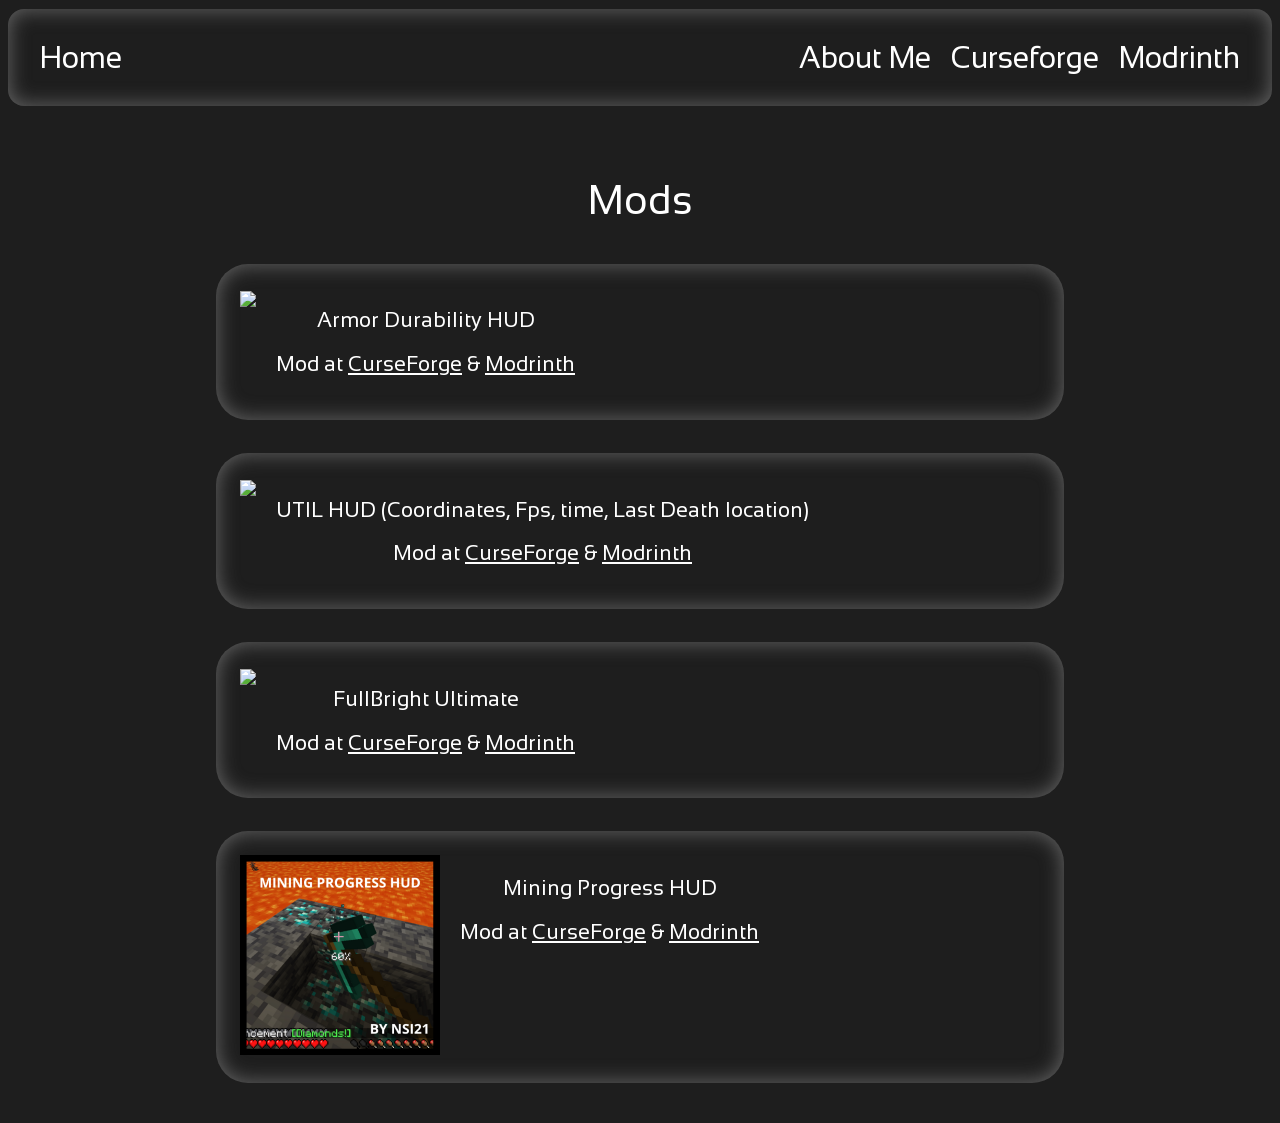
==== index.html @ da89bc15 "..." ====
<!DOCTYPE html>
<html lang="en" xmlns="http://www.w3.org/1999/html">
<head>
    <!-- Google Tag Manager -->
<script>(function(w,d,s,l,i){w[l]=w[l]||[];w[l].push({'gtm.start':
new Date().getTime(),event:'gtm.js'});var f=d.getElementsByTagName(s)[0],
j=d.createElement(s),dl=l!='dataLayer'?'&l='+l:'';j.async=true;j.src=
'https://www.googletagmanager.com/gtm.js?id='+i+dl;f.parentNode.insertBefore(j,f);
})(window,document,'script','dataLayer','GTM-P6SJ6ZMF');</script>
<!-- End Google Tag Manager -->
    <script type="text/javascript">
var _iub = _iub || [];
_iub.csConfiguration = {"siteId":4370328,"cookiePolicyId":43166285,"lang":"en","storage":{"useSiteId":true}};
</script>

    <!-- Google tag (gtag.js) -->
<script async src="https://www.googletagmanager.com/gtag/js?id=G-4D22XWDJ60"></script>
<script>
  window.dataLayer = window.dataLayer || [];
  function gtag(){dataLayer.push(arguments);}
  gtag('js', new Date());

  gtag('config', 'G-4D22XWDJ60');
</script>
    <meta charset="UTF-8">
    <title>NSI MODS Official site</title>
    <link rel="stylesheet" type="text/css" href="style.css">
    <script type="text/javascript" src="scripts.js"></script>

    <link rel="icon" type="image/png" href="nsi-favicon.png">
    <script async src="https://pagead2.googlesyndication.com/pagead/js/adsbygoogle.js?client=ca-pub-9100551378556192"
     crossorigin="anonymous"></script>
    <script async src="https://pagead2.googlesyndication.com/pagead/js/adsbygoogle.js?client=ca-pub-5292681443858470"
     crossorigin="anonymous"></script>
     <link href="https://fonts.googleapis.com/css2?family=Sansation:ital,wght@0,300;0,400;0,700;1,300;1,400;1,700&amp;display=swap"
          rel="stylesheet">
</head>


<body>
<!-- Google Tag Manager (noscript) -->
<noscript><iframe src="https://www.googletagmanager.com/ns.html?id=GTM-P6SJ6ZMF"
height="0" width="0" style="display:none;visibility:hidden"></iframe></noscript>
<!-- End Google Tag Manager (noscript) -->
<header>
    <div class="top-config">
        <div class="top-content">
            <div class="top-content-items">
                <div><a href=".">Home</a></div>
                <div class="RightSideLinks" style="display: flex">
                    <div><a href="about.html"><span>About Me</span></a></div>
                    <div><a href="https://www.curseforge.com/members/nsi21/projects" target="_blank">Curseforge</a></div>
                    <div><a href="https://modrinth.com/user/NSI21" target="_blank">Modrinth</a></div>
                </div>
            </div>
        </div>
    </div>
</header>
<main>
    <div style="color: white;text-align: center; font-size: 40px"><p>Mods</p></div>
      <div class="top-config">
        <div class="main-content">
            <div style="cursor: pointer" onclick="window.location = `${window.origin}/armor-durability-hud`" class="main-content-items-ad">
                <div class="mod1">
                    <div><img class="ArmorDurabilityMod" src="armorhudlogo.png"></div>
                    <div class="descAndTitle">
                        <p>Armor Durability HUD</p>
                        <p>Mod at <a style="text-decoration: underline"
                                          href="https://www.curseforge.com/minecraft/mc-mods/armor-durability-hud"
                                          target="_blank">CurseForge</a> & <a style="text-decoration: underline"
                                          href="https://modrinth.com/mod/armor-durability-hud"
                                          target="_blank">Modrinth</a>
                        </p></div>
                    </div>
                </div>
            </div>
        </div>
    </div>
    <div class="top-config">
        <div class="main-content">
            <div class="main-content-items-ad">
                <div class="mod1">
                    <div><img class="UtilHudMod" src="utilModLogo.png"></div>
                    <div class="descAndTitle">
                        <p>UTIL HUD (Coordinates, Fps, time, Last Death location)</p>

                        <p>Mod at <a style="text-decoration: underline"
                                          href="https://www.curseforge.com/minecraft/mc-mods/util-hud"
                                          target="_blank">CurseForge</a> & <a style="text-decoration: underline"
                                          href="https://modrinth.com/mod/util-hud"
                                          target="_blank">Modrinth</a>
                        </p></div>
                    </div>
                </div>
            </div>
        </div>
    </div>

    <div class="top-config">
        <div class="main-content">
            <div class="main-content-items-ad">
                <div class="mod1">
                    <div><img class="FullbrightMod" src="fullbrightlogo.png"></div>
                    <div class="descAndTitle">
                        <p>FullBright Ultimate</p>
                       <p>Mod at <a style="text-decoration: underline"
                                          href="https://www.curseforge.com/minecraft/mc-mods/fullbright-ultimate"
                                          target="_blank">CurseForge</a> & <a style="text-decoration: underline"
                                          href="https://modrinth.com/mod/fullbright-ultimate"
                                          target="_blank">Modrinth</a>
                        </p></div>
                    </div>
                </div>
            </div>
        </div>
    </div>
    <div class="top-config">
        <div class="main-content">
            <div class="main-content-items-ad">
                <div class="mod1">
                    <div><img class="FullbrightMod" src="progresshud.png"></div>
                    <div class="descAndTitle">
                        <p>Mining Progress HUD</p>
                        <div><p>Mod at <a style="text-decoration: underline"
                                          href="https://www.curseforge.com/minecraft/mc-mods/mining-progress-hud"
                                          target="_blank">CurseForge</a> & <a style="text-decoration: underline"
                                          href="https://modrinth.com/mod/mining-progress-hud"
                                          target="_blank">Modrinth</a>
                        </p></div>
                    </div>
                </div>
            </div>
        </div>
    </div>


</main>

</body>
</html>
---- style.css ----
html {
    color: white;
    background-color: rgb(30, 30, 30);
    font-family: "Noto Sans", sans-serif;
}

a {
    text-decoration: none;
    color: white;
}

a:hover {
    color: black;
}
* {
  font-family: "Sansation", sans-serif;
  font-weight: 400;
  font-style: normal;
}

header > div span {
    white-space: nowrap;
    overflow: hidden;
}

.top-config {
    display: flex;
    justify-content: center;
    padding-top: .05rem;
        padding-bottom: 2rem;


}

.top-content {

    width: 100%;
    /*width: 1500px;*/
    /*height: 50px;*/
    /*border-bottom: lightblue;*/
    padding: 2rem;
    display: flex;
    flex-direction: column;
    /*align-items: center;*/
    justify-content: center;
    border-radius: 1rem;
    /*border-bottom-width: 5px;*/
    /*border-bottom-style: solid;*/
    /*font-size: 0px;*/
    position: relative;
        box-shadow: inset 0 0 20px 1px #646464;

}

.top-content-items {
    font-size: 30px;
    flex-wrap: nowrap;
    display: flex;
    flex-direction: row;
    justify-content: space-between;
    align-items: center;
}

.RightSideLinks {
    gap: 20px;
}

.main-content {
    align-self: start;
    /*flex-wrap: nowrap;*/
    display: flex;
    flex-direction: row;
    justify-content: start;
}

main {
    color: white;
    text-align: center;
}

.main-content-items {
    /*align-items: start;*/
    border: lightblue;
    border-style: solid;
    border-width: 6px;
    font-size: 130%;
    flex-wrap: nowrap;
    display: flex;
    flex-direction: row;
    justify-content: start;
    padding: 10px;
    width: 800px;


}
.main-content-items-ad {
    /*align-items: start;*/
    border-radius: 2rem;
    padding: 1.5rem;
    font-size: 130%;
    flex-wrap: nowrap;
    display: flex;
    flex-direction: row;
    justify-content: start;
    width: 800px;
    box-shadow: inset 0 0 20px 1px #646464;

}

.versions {
    display: flex;
    flex-direction: row;
    gap: 4rem;

}

.mod1, .mod2 {
    display: flex;
    justify-content: center;
}


.UtilHudMod, .FullbrightMod, .ArmorDurabilityMod {
    padding-right: 20px;
    width: 100%;
    max-width: 200px;

}

.infoAboutMe {
    display: flex;
    justify-content: center;
}

.BoxOne {
    padding: 5px;
    align-self: center;
    flex-wrap: nowrap;
    display: flex;
    flex-direction: row;
    justify-content: start;
    border-style: solid;
    border-color: lightblue;
    border-radius: 10px;
    max-width: 1000px;

}

.descAndTitle {
    justify-items: start;
}
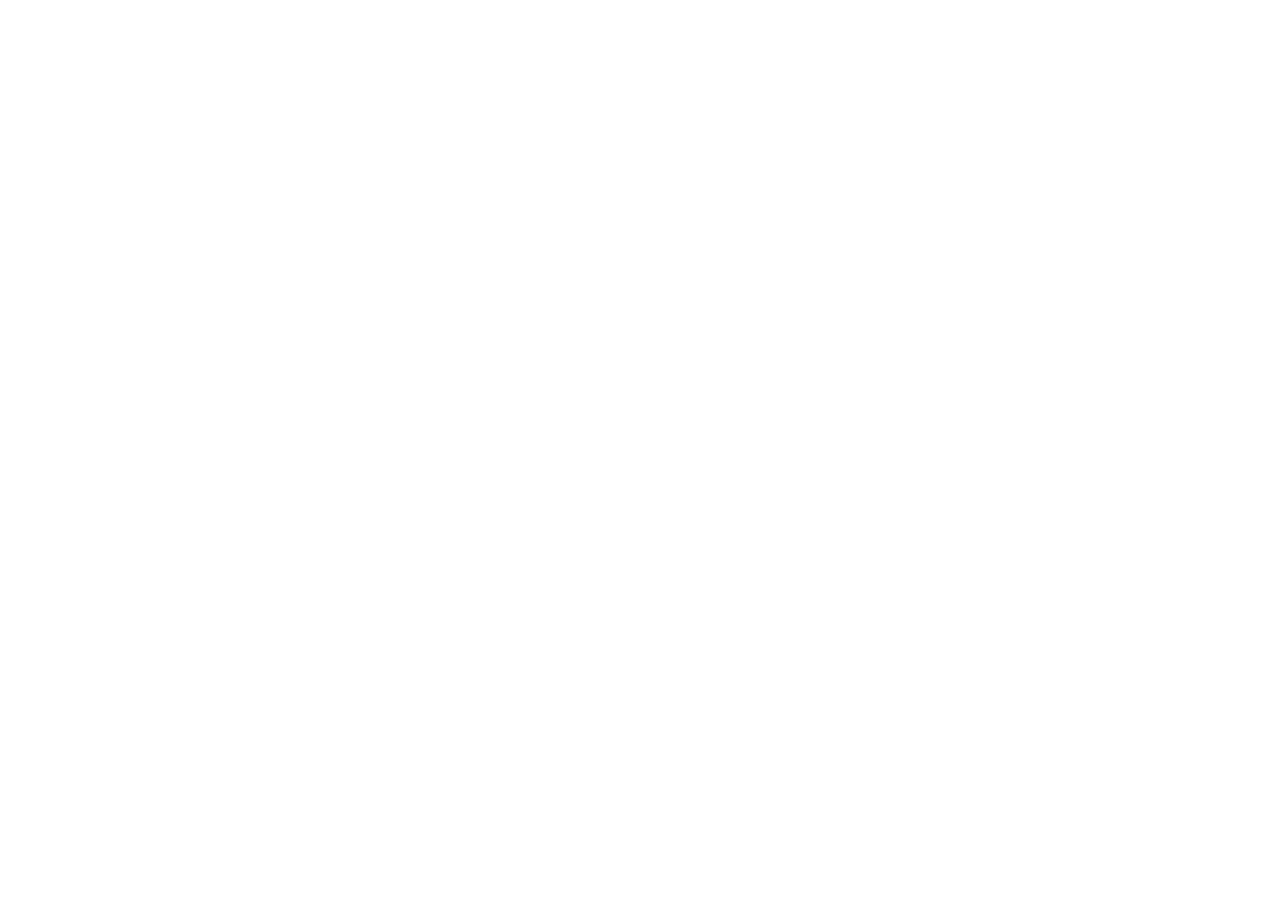
==== commit ec1f34dd: "Create index.html" ====
--- a/index.html
+++ b/index.html
@@ -1,140 +1,12 @@
-<!DOCTYPE html>
-<html lang="en" xmlns="http://www.w3.org/1999/html">
+<!doctype html>
+<html lang="en">
 <head>
-    <!-- Google Tag Manager -->
-<script>(function(w,d,s,l,i){w[l]=w[l]||[];w[l].push({'gtm.start':
-new Date().getTime(),event:'gtm.js'});var f=d.getElementsByTagName(s)[0],
-j=d.createElement(s),dl=l!='dataLayer'?'&l='+l:'';j.async=true;j.src=
-'https://www.googletagmanager.com/gtm.js?id='+i+dl;f.parentNode.insertBefore(j,f);
-})(window,document,'script','dataLayer','GTM-P6SJ6ZMF');</script>
-<!-- End Google Tag Manager -->
-    <script type="text/javascript">
-var _iub = _iub || [];
-_iub.csConfiguration = {"siteId":4370328,"cookiePolicyId":43166285,"lang":"en","storage":{"useSiteId":true}};
-</script>
-
-    <!-- Google tag (gtag.js) -->
-<script async src="https://www.googletagmanager.com/gtag/js?id=G-4D22XWDJ60"></script>
-<script>
-  window.dataLayer = window.dataLayer || [];
-  function gtag(){dataLayer.push(arguments);}
-  gtag('js', new Date());
-
-  gtag('config', 'G-4D22XWDJ60');
-</script>
-    <meta charset="UTF-8">
-    <title>NSI MODS Official site</title>
-    <link rel="stylesheet" type="text/css" href="style.css">
-    <script type="text/javascript" src="scripts.js"></script>
-
-    <link rel="icon" type="image/png" href="nsi-favicon.png">
-    <script async src="https://pagead2.googlesyndication.com/pagead/js/adsbygoogle.js?client=ca-pub-9100551378556192"
-     crossorigin="anonymous"></script>
-    <script async src="https://pagead2.googlesyndication.com/pagead/js/adsbygoogle.js?client=ca-pub-5292681443858470"
-     crossorigin="anonymous"></script>
-     <link href="https://fonts.googleapis.com/css2?family=Sansation:ital,wght@0,300;0,400;0,700;1,300;1,400;1,700&amp;display=swap"
-          rel="stylesheet">
+    <meta charset="UTF-8" />
+    <meta name="viewport" content="width=device-width, initial-scale=1.0" />
+    <title>Old NSI21 MODS PAGE</title>
+    <meta http-equiv='refresh' content='0; URL=http://example.com/'>
 </head>
-
-
 <body>
-<!-- Google Tag Manager (noscript) -->
-<noscript><iframe src="https://www.googletagmanager.com/ns.html?id=GTM-P6SJ6ZMF"
-height="0" width="0" style="display:none;visibility:hidden"></iframe></noscript>
-<!-- End Google Tag Manager (noscript) -->
-<header>
-    <div class="top-config">
-        <div class="top-content">
-            <div class="top-content-items">
-                <div><a href=".">Home</a></div>
-                <div class="RightSideLinks" style="display: flex">
-                    <div><a href="about.html"><span>About Me</span></a></div>
-                    <div><a href="https://www.curseforge.com/members/nsi21/projects" target="_blank">Curseforge</a></div>
-                    <div><a href="https://modrinth.com/user/NSI21" target="_blank">Modrinth</a></div>
-                </div>
-            </div>
-        </div>
-    </div>
-</header>
-<main>
-    <div style="color: white;text-align: center; font-size: 40px"><p>Mods</p></div>
-      <div class="top-config">
-        <div class="main-content">
-            <div style="cursor: pointer" onclick="window.location = `${window.origin}/armor-durability-hud`" class="main-content-items-ad">
-                <div class="mod1">
-                    <div><img class="ArmorDurabilityMod" src="armorhudlogo.png"></div>
-                    <div class="descAndTitle">
-                        <p>Armor Durability HUD</p>
-                        <p>Mod at <a style="text-decoration: underline"
-                                          href="https://www.curseforge.com/minecraft/mc-mods/armor-durability-hud"
-                                          target="_blank">CurseForge</a> & <a style="text-decoration: underline"
-                                          href="https://modrinth.com/mod/armor-durability-hud"
-                                          target="_blank">Modrinth</a>
-                        </p></div>
-                    </div>
-                </div>
-            </div>
-        </div>
-    </div>
-    <div class="top-config">
-        <div class="main-content">
-            <div class="main-content-items-ad">
-                <div class="mod1">
-                    <div><img class="UtilHudMod" src="utilModLogo.png"></div>
-                    <div class="descAndTitle">
-                        <p>UTIL HUD (Coordinates, Fps, time, Last Death location)</p>
-
-                        <p>Mod at <a style="text-decoration: underline"
-                                          href="https://www.curseforge.com/minecraft/mc-mods/util-hud"
-                                          target="_blank">CurseForge</a> & <a style="text-decoration: underline"
-                                          href="https://modrinth.com/mod/util-hud"
-                                          target="_blank">Modrinth</a>
-                        </p></div>
-                    </div>
-                </div>
-            </div>
-        </div>
-    </div>
-
-    <div class="top-config">
-        <div class="main-content">
-            <div class="main-content-items-ad">
-                <div class="mod1">
-                    <div><img class="FullbrightMod" src="fullbrightlogo.png"></div>
-                    <div class="descAndTitle">
-                        <p>FullBright Ultimate</p>
-                       <p>Mod at <a style="text-decoration: underline"
-                                          href="https://www.curseforge.com/minecraft/mc-mods/fullbright-ultimate"
-                                          target="_blank">CurseForge</a> & <a style="text-decoration: underline"
-                                          href="https://modrinth.com/mod/fullbright-ultimate"
-                                          target="_blank">Modrinth</a>
-                        </p></div>
-                    </div>
-                </div>
-            </div>
-        </div>
-    </div>
-    <div class="top-config">
-        <div class="main-content">
-            <div class="main-content-items-ad">
-                <div class="mod1">
-                    <div><img class="FullbrightMod" src="progresshud.png"></div>
-                    <div class="descAndTitle">
-                        <p>Mining Progress HUD</p>
-                        <div><p>Mod at <a style="text-decoration: underline"
-                                          href="https://www.curseforge.com/minecraft/mc-mods/mining-progress-hud"
-                                          target="_blank">CurseForge</a> & <a style="text-decoration: underline"
-                                          href="https://modrinth.com/mod/mining-progress-hud"
-                                          target="_blank">Modrinth</a>
-                        </p></div>
-                    </div>
-                </div>
-            </div>
-        </div>
-    </div>
-
-
-</main>
-
+<a href="https://nsi21.pages.dev">You should be redirected to new NSI21 Mods Page automatically. Press this if you aren't redirected, https://nsi21.pages.dev</a>
 </body>
 </html>
